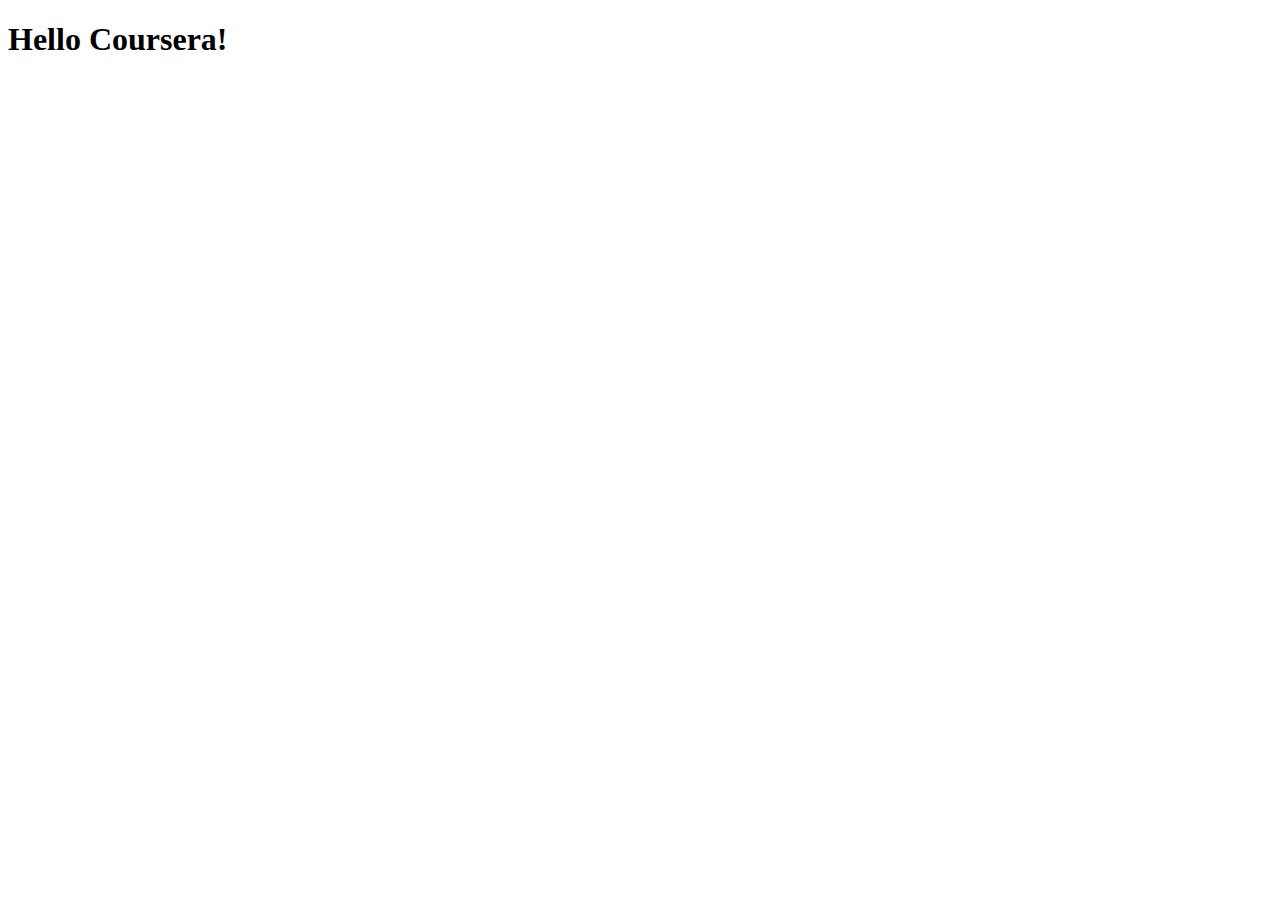
==== module3-solution/index.html @ 19ca408a "Upload module 3 assignment template" ====
<!DOCTYPE html>
<html lang="en">
  <head>
    <meta charset="utf-8">
    <meta http-equiv="X-UA-Compatible" content="IE=edge">
    <meta name="viewport" content="width=device-width, initial-scale=1">

    <!-- HTML5 shim and Respond.js for IE8 support of HTML5 elements and media queries -->
    <!-- WARNING: Respond.js doesn't work if you view the page via file:// -->
    <!--[if lt IE 9]>
      <script src="https://oss.maxcdn.com/html5shiv/3.7.2/html5shiv.min.js"></script>
      <script src="https://oss.maxcdn.com/respond/1.4.2/respond.min.js"></script>
    <![endif]-->

    <title>Bootstrap Starter Page</title>
    <link rel="stylesheet" href="css/bootstrap.min.css">
    <link rel="stylesheet" href="css/styles.css">
  </head>
<body>

  <h1>Hello Coursera!</h1>

  <!-- jQuery (Bootstrap JS plugins depend on it) -->
  <script src="js/jquery-1.11.3.min.js"></script>
  <script src="js/bootstrap.min.js"></script>
  <script src="js/script.js"></script>
</body>
</html>
---- module3-solution/css/styles.css ----
* {
	box-sizing: border-box;
}
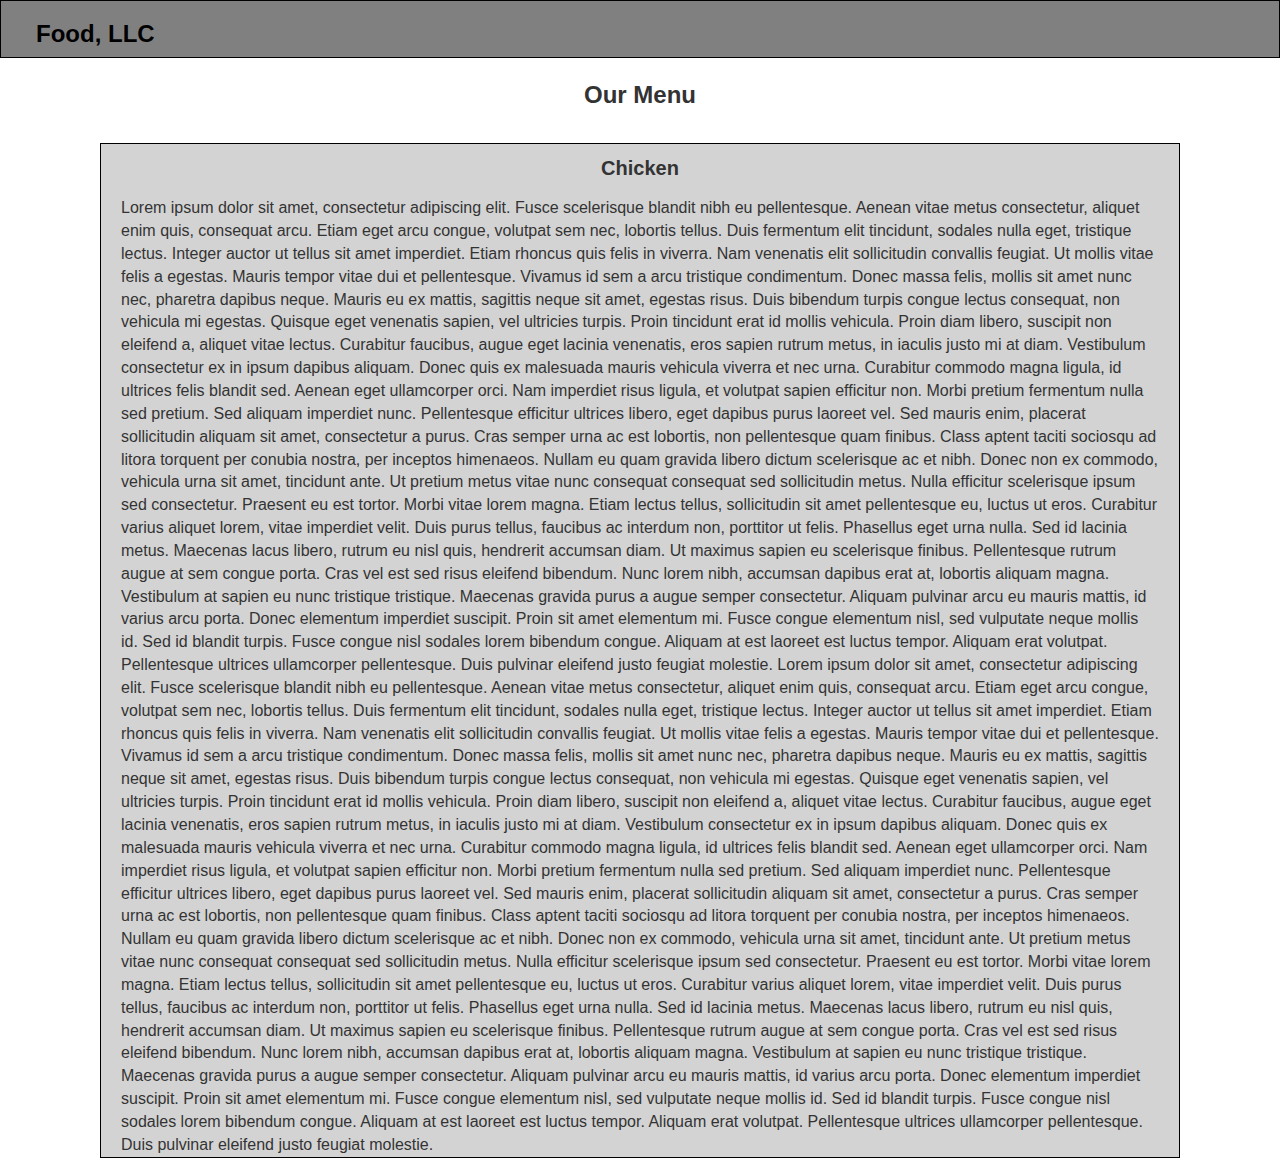
==== commit a26d9ca0: "Module 3 Assignment" ====
--- a/module3-solution/index.html
+++ b/module3-solution/index.html
@@ -5,20 +5,54 @@
     <meta http-equiv="X-UA-Compatible" content="IE=edge">
     <meta name="viewport" content="width=device-width, initial-scale=1">
 
-    <!-- HTML5 shim and Respond.js for IE8 support of HTML5 elements and media queries -->
-    <!-- WARNING: Respond.js doesn't work if you view the page via file:// -->
-    <!--[if lt IE 9]>
-      <script src="https://oss.maxcdn.com/html5shiv/3.7.2/html5shiv.min.js"></script>
-      <script src="https://oss.maxcdn.com/respond/1.4.2/respond.min.js"></script>
-    <![endif]-->
-
-    <title>Bootstrap Starter Page</title>
+    <title>Module 3 Assignment</title>
     <link rel="stylesheet" href="css/bootstrap.min.css">
     <link rel="stylesheet" href="css/styles.css">
   </head>
 <body>
+  <header>
+    <nav id="header-nav" class="navbar navbar-default">
+      <div class="container-fluid">
+        <div class="navbar-header">
+          <h1>Food, LLC</h1>
+          <button type="button" class="navbar-toggle collapsed" data-toggle="collapse" data-target="#collapsable-nav" aria-expanded="false">
+            <span class="sr-only">Toggle navigation</span>
+            <span class="icon-bar"></span>
+            <span class="icon-bar"></span>
+            <span class="icon-bar"></span>
+          </button>
+        </div>
+        <div id="collapsable-nav" class="collapse navbar-collapse">
+            <ul id="nav-list" class="nav navbar-nav navbar-right">
+	            <li>
+	               <span class="visible-xs"><br class="hidden-xs"> Chicken</span>
+	            </li>
+	            <li>
+	               <span class="visible-xs"><br class="hidden-xs"> Beef</span>
+	            </li>
+	            <li>
+	               <span class="visible-xs"><br class="hidden-xs"> Sushi</span>
+	            </li>
+          	</ul><!-- #nav-list -->
+        	</div><!-- .collapse .navbar-collapse -->
+      </div>
+    </nav>
+  </header>
 
-  <h1>Hello Coursera!</h1>
+  <div id="main-content" class="container">
+    <div id="menu" class="row">
+      <p id="menu-title" class="text-center">Our Menu</p>
+      <div class="col-md-12 col-sm-12 col-xs-12">
+      	<div id="menu-box">
+	        <div id="menu-chicken">Chicken</div>
+	        <div id="menu-description">
+	        	Lorem ipsum dolor sit amet, consectetur adipiscing elit. Fusce scelerisque blandit nibh eu pellentesque. Aenean vitae metus consectetur, aliquet enim quis, consequat arcu. Etiam eget arcu congue, volutpat sem nec, lobortis tellus. Duis fermentum elit tincidunt, sodales nulla eget, tristique lectus. Integer auctor ut tellus sit amet imperdiet. Etiam rhoncus quis felis in viverra. Nam venenatis elit sollicitudin convallis feugiat. Ut mollis vitae felis a egestas. Mauris tempor vitae dui et pellentesque. Vivamus id sem a arcu tristique condimentum. Donec massa felis, mollis sit amet nunc nec, pharetra dapibus neque. Mauris eu ex mattis, sagittis neque sit amet, egestas risus. Duis bibendum turpis congue lectus consequat, non vehicula mi egestas. Quisque eget venenatis sapien, vel ultricies turpis. Proin tincidunt erat id mollis vehicula. Proin diam libero, suscipit non eleifend a, aliquet vitae lectus. Curabitur faucibus, augue eget lacinia venenatis, eros sapien rutrum metus, in iaculis justo mi at diam. Vestibulum consectetur ex in ipsum dapibus aliquam. Donec quis ex malesuada mauris vehicula viverra et nec urna. Curabitur commodo magna ligula, id ultrices felis blandit sed. Aenean eget ullamcorper orci. Nam imperdiet risus ligula, et volutpat sapien efficitur non. Morbi pretium fermentum nulla sed pretium. Sed aliquam imperdiet nunc. Pellentesque efficitur ultrices libero, eget dapibus purus laoreet vel. Sed mauris enim, placerat sollicitudin aliquam sit amet, consectetur a purus. Cras semper urna ac est lobortis, non pellentesque quam finibus. Class aptent taciti sociosqu ad litora torquent per conubia nostra, per inceptos himenaeos. Nullam eu quam gravida libero dictum scelerisque ac et nibh. Donec non ex commodo, vehicula urna sit amet, tincidunt ante. Ut pretium metus vitae nunc consequat consequat sed sollicitudin metus. Nulla efficitur scelerisque ipsum sed consectetur. Praesent eu est tortor. Morbi vitae lorem magna. Etiam lectus tellus, sollicitudin sit amet pellentesque eu, luctus ut eros. Curabitur varius aliquet lorem, vitae imperdiet velit. Duis purus tellus, faucibus ac interdum non, porttitor ut felis. Phasellus eget urna nulla. Sed id lacinia metus. Maecenas lacus libero, rutrum eu nisl quis, hendrerit accumsan diam. Ut maximus sapien eu scelerisque finibus. Pellentesque rutrum augue at sem congue porta. Cras vel est sed risus eleifend bibendum. Nunc lorem nibh, accumsan dapibus erat at, lobortis aliquam magna. Vestibulum at sapien eu nunc tristique tristique. Maecenas gravida purus a augue semper consectetur. Aliquam pulvinar arcu eu mauris mattis, id varius arcu porta. Donec elementum imperdiet suscipit. Proin sit amet elementum mi. Fusce congue elementum nisl, sed vulputate neque mollis id. Sed id blandit turpis. Fusce congue nisl sodales lorem bibendum congue. Aliquam at est laoreet est luctus tempor. Aliquam erat volutpat. Pellentesque ultrices ullamcorper pellentesque. Duis pulvinar eleifend justo feugiat molestie. Lorem ipsum dolor sit amet, consectetur adipiscing elit. Fusce scelerisque blandit nibh eu pellentesque. Aenean vitae metus consectetur, aliquet enim quis, consequat arcu. Etiam eget arcu congue, volutpat sem nec, lobortis tellus. Duis fermentum elit tincidunt, sodales nulla eget, tristique lectus. Integer auctor ut tellus sit amet imperdiet. Etiam rhoncus quis felis in viverra. Nam venenatis elit sollicitudin convallis feugiat. Ut mollis vitae felis a egestas. Mauris tempor vitae dui et pellentesque. Vivamus id sem a arcu tristique condimentum. Donec massa felis, mollis sit amet nunc nec, pharetra dapibus neque. Mauris eu ex mattis, sagittis neque sit amet, egestas risus. Duis bibendum turpis congue lectus consequat, non vehicula mi egestas. Quisque eget venenatis sapien, vel ultricies turpis. Proin tincidunt erat id mollis vehicula. Proin diam libero, suscipit non eleifend a, aliquet vitae lectus. Curabitur faucibus, augue eget lacinia venenatis, eros sapien rutrum metus, in iaculis justo mi at diam. Vestibulum consectetur ex in ipsum dapibus aliquam. Donec quis ex malesuada mauris vehicula viverra et nec urna. Curabitur commodo magna ligula, id ultrices felis blandit sed. Aenean eget ullamcorper orci. Nam imperdiet risus ligula, et volutpat sapien efficitur non. Morbi pretium fermentum nulla sed pretium. Sed aliquam imperdiet nunc. Pellentesque efficitur ultrices libero, eget dapibus purus laoreet vel. Sed mauris enim, placerat sollicitudin aliquam sit amet, consectetur a purus. Cras semper urna ac est lobortis, non pellentesque quam finibus. Class aptent taciti sociosqu ad litora torquent per conubia nostra, per inceptos himenaeos. Nullam eu quam gravida libero dictum scelerisque ac et nibh. Donec non ex commodo, vehicula urna sit amet, tincidunt ante. Ut pretium metus vitae nunc consequat consequat sed sollicitudin metus. Nulla efficitur scelerisque ipsum sed consectetur. Praesent eu est tortor. Morbi vitae lorem magna. Etiam lectus tellus, sollicitudin sit amet pellentesque eu, luctus ut eros. Curabitur varius aliquet lorem, vitae imperdiet velit. Duis purus tellus, faucibus ac interdum non, porttitor ut felis. Phasellus eget urna nulla. Sed id lacinia metus. Maecenas lacus libero, rutrum eu nisl quis, hendrerit accumsan diam. Ut maximus sapien eu scelerisque finibus. Pellentesque rutrum augue at sem congue porta. Cras vel est sed risus eleifend bibendum. Nunc lorem nibh, accumsan dapibus erat at, lobortis aliquam magna. Vestibulum at sapien eu nunc tristique tristique. Maecenas gravida purus a augue semper consectetur. Aliquam pulvinar arcu eu mauris mattis, id varius arcu porta. Donec elementum imperdiet suscipit. Proin sit amet elementum mi. Fusce congue elementum nisl, sed vulputate neque mollis id. Sed id blandit turpis. Fusce congue nisl sodales lorem bibendum congue. Aliquam at est laoreet est luctus tempor. Aliquam erat volutpat. Pellentesque ultrices ullamcorper pellentesque. Duis pulvinar eleifend justo feugiat molestie.
+	        </div>
+	      </div>
+	    </div>
+    </div>
+
+  </div>
 
   <!-- jQuery (Bootstrap JS plugins depend on it) -->
   <script src="js/jquery-1.11.3.min.js"></script>
--- a/module3-solution/css/styles.css
+++ b/module3-solution/css/styles.css
@@ -1,3 +1,105 @@
-* {
-	box-sizing: border-box;
+body {
+  font-size: 16px;
+  /* color: lightgray; */
+  font-family: Helvetica, sans-serif;
+}
+
+/** HEADER **/
+#header-nav {
+  background-color: gray;
+  border-radius: 0;
+  border: 1px solid black;
+}
+
+.navbar-header h1 { /* Restaurant name */
+  font-family: Helvetica, serif;
+  font-size: 1.5em;
+  font-weight: bold;
+  color: black;
+  /* text-shadow: 1px 1px 1px #222; */
+  /* line-height: .75; */
+  text-align: left;
+  margin-left: 20px;
+}
+
+#nav-list {
+  /* margin-top: 10px; */
+  margin: 0;
+}
+#nav-list span {
+  /* color: #951C49; */
+  text-align: center;
+  background: lightblue;
+  border: 1px solid black;
+}
+#nav-list span:hover {
+  background: #E7E7E7;
+}
+#nav-list span {
+  font-size: 1.2em;
+}
+#collapsable-nav {
+  padding: 0;
+}
+.navbar-header button.navbar-toggle, .navbar-header .icon-bar {
+  border: 1px solid black;
+}
+.navbar-header button.navbar-toggle {
+  clear: both;
+  margin-top: -30px;
+}
+/* END HEADER */
+
+p#menu-title {
+  font-weight: bold;
+  font-size: 1.5em;
+}
+
+div#menu-box {
+  background-color: lightgray;
+  border: 1px solid black;
+  margin-top: 20px;
+  margin-left: 30px;
+  margin-right: 30px;
+}
+#menu-chicken {
+  font-size: 125%;
+  font-weight: bold;
+  text-align: center;
+  padding-top: 10px;
+}
+
+#menu-description {
+  text-align: left;
+  font-weight: normal;
+  padding-top: 15px;
+  padding-left: 20px;
+  padding-right: 20px;
+}
+
+/********** Large devices only **********/
+@media (min-width: 1200px) {
+
+}
+
+/********** Medium devices only **********/
+@media (min-width: 992px) and (max-width: 1199px) {
+  
+}
+
+/********** Small devices only **********/
+@media (min-width: 768px) and (max-width: 991px) {
+
+}
+
+/********** Extra small devices only **********/
+@media (max-width: 767px) {
+  /* Header */
+
+  #collapsable-nav a { /* Collapsed nav menu text */
+    font-size: 1.2em;
+  }
+
+  /* End Header */
+
 }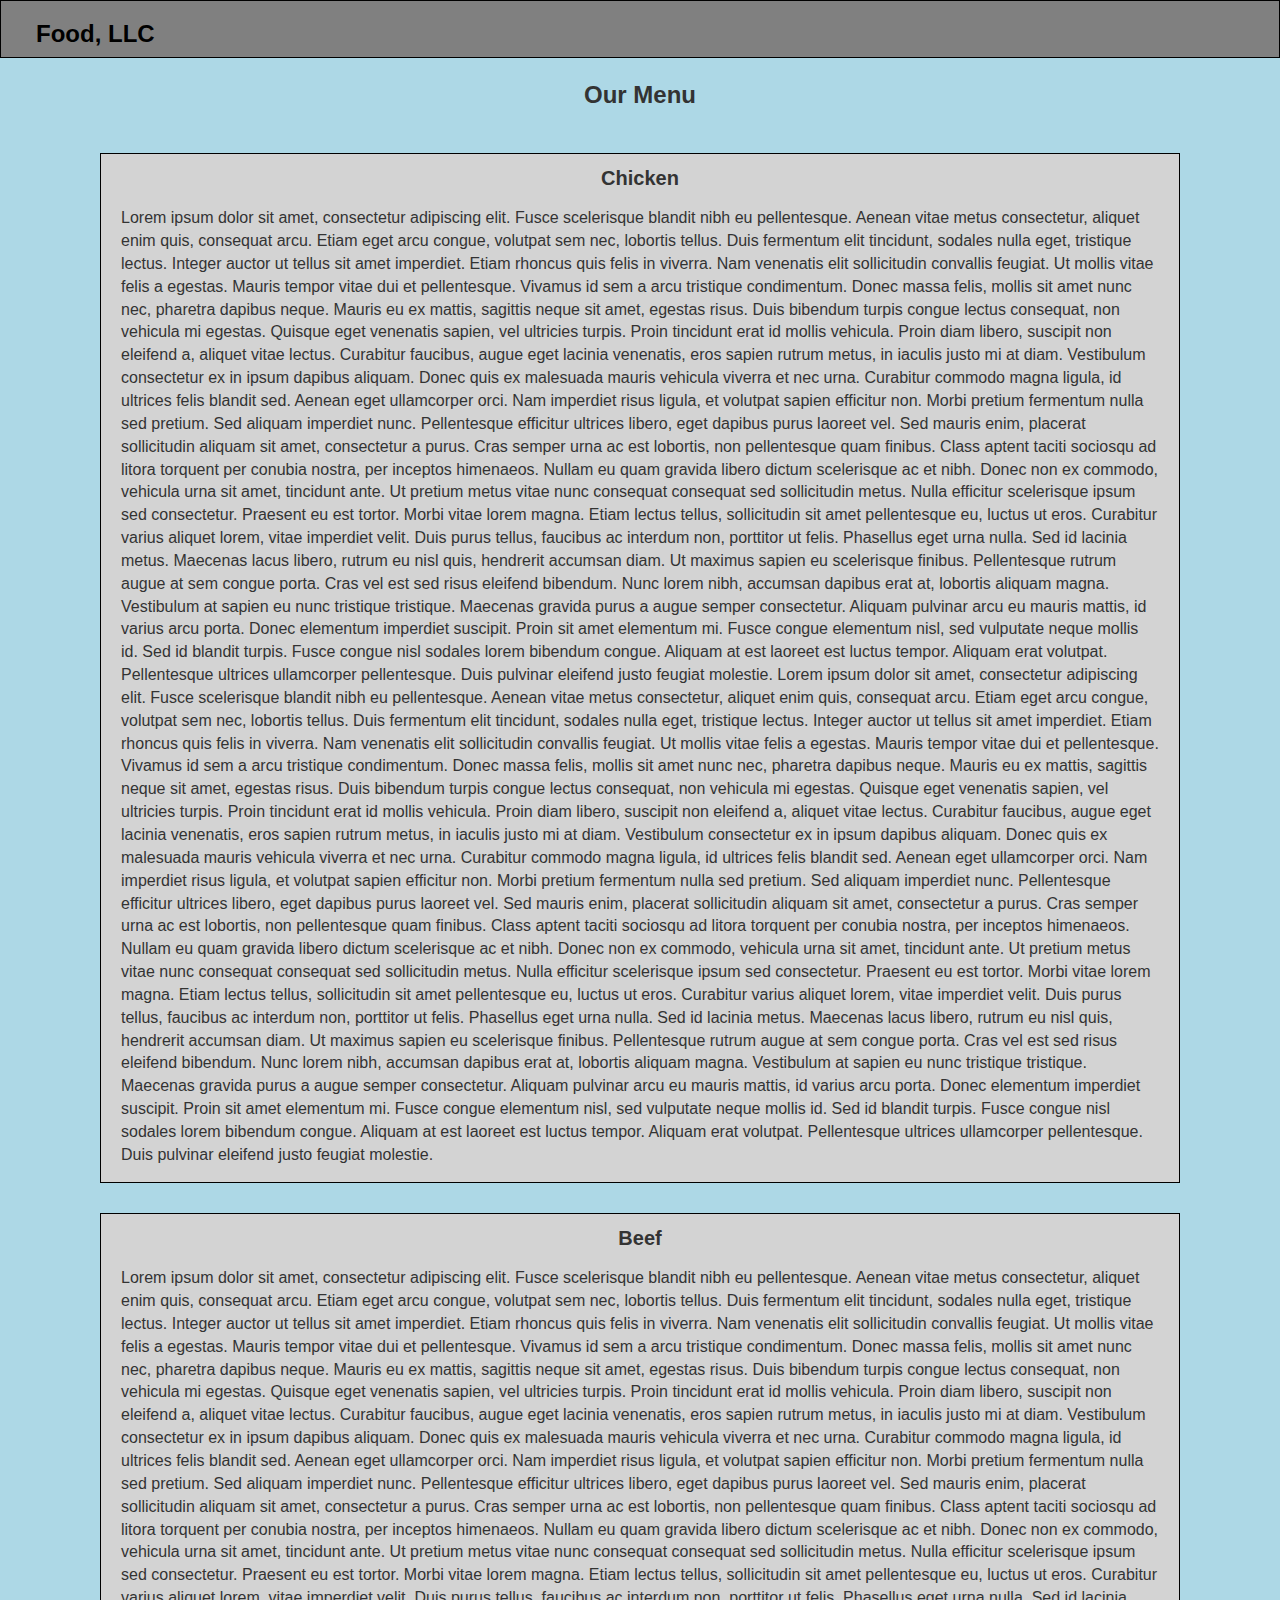
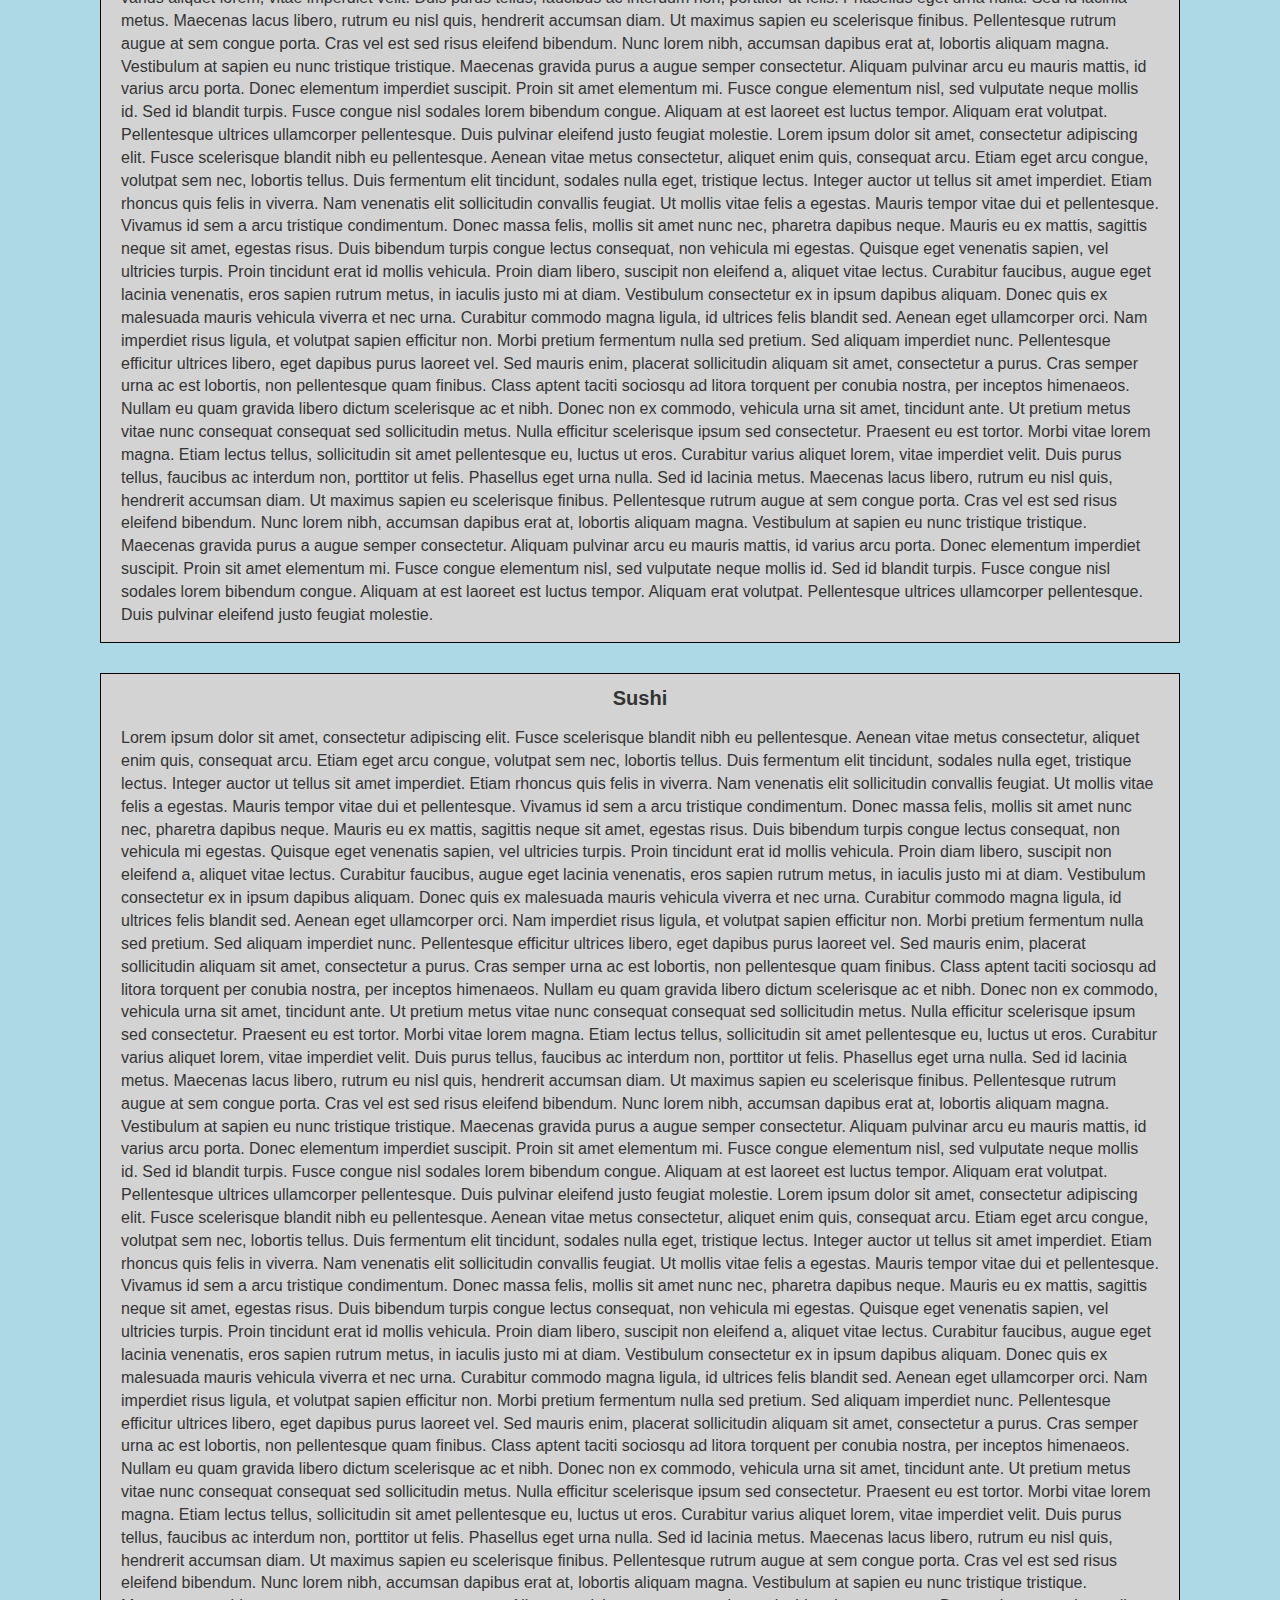
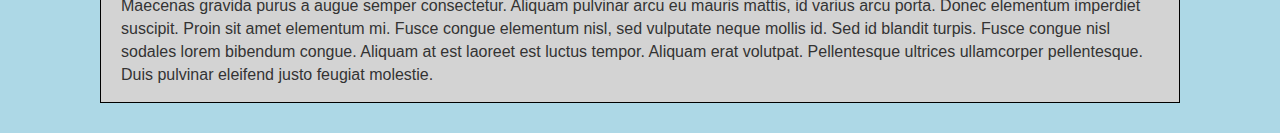
==== commit bdaea49a: "Fixed Module 3 assignment" ====
--- a/module3-solution/index.html
+++ b/module3-solution/index.html
@@ -43,10 +43,22 @@
     <div id="menu" class="row">
       <p id="menu-title" class="text-center">Our Menu</p>
       <div class="col-md-12 col-sm-12 col-xs-12">
-      	<div id="menu-box">
-	        <div id="menu-chicken">Chicken</div>
+      	<div class="menu-box">
+	        <div class="menu-item">Chicken</div>
 	        <div id="menu-description">
-	        	Lorem ipsum dolor sit amet, consectetur adipiscing elit. Fusce scelerisque blandit nibh eu pellentesque. Aenean vitae metus consectetur, aliquet enim quis, consequat arcu. Etiam eget arcu congue, volutpat sem nec, lobortis tellus. Duis fermentum elit tincidunt, sodales nulla eget, tristique lectus. Integer auctor ut tellus sit amet imperdiet. Etiam rhoncus quis felis in viverra. Nam venenatis elit sollicitudin convallis feugiat. Ut mollis vitae felis a egestas. Mauris tempor vitae dui et pellentesque. Vivamus id sem a arcu tristique condimentum. Donec massa felis, mollis sit amet nunc nec, pharetra dapibus neque. Mauris eu ex mattis, sagittis neque sit amet, egestas risus. Duis bibendum turpis congue lectus consequat, non vehicula mi egestas. Quisque eget venenatis sapien, vel ultricies turpis. Proin tincidunt erat id mollis vehicula. Proin diam libero, suscipit non eleifend a, aliquet vitae lectus. Curabitur faucibus, augue eget lacinia venenatis, eros sapien rutrum metus, in iaculis justo mi at diam. Vestibulum consectetur ex in ipsum dapibus aliquam. Donec quis ex malesuada mauris vehicula viverra et nec urna. Curabitur commodo magna ligula, id ultrices felis blandit sed. Aenean eget ullamcorper orci. Nam imperdiet risus ligula, et volutpat sapien efficitur non. Morbi pretium fermentum nulla sed pretium. Sed aliquam imperdiet nunc. Pellentesque efficitur ultrices libero, eget dapibus purus laoreet vel. Sed mauris enim, placerat sollicitudin aliquam sit amet, consectetur a purus. Cras semper urna ac est lobortis, non pellentesque quam finibus. Class aptent taciti sociosqu ad litora torquent per conubia nostra, per inceptos himenaeos. Nullam eu quam gravida libero dictum scelerisque ac et nibh. Donec non ex commodo, vehicula urna sit amet, tincidunt ante. Ut pretium metus vitae nunc consequat consequat sed sollicitudin metus. Nulla efficitur scelerisque ipsum sed consectetur. Praesent eu est tortor. Morbi vitae lorem magna. Etiam lectus tellus, sollicitudin sit amet pellentesque eu, luctus ut eros. Curabitur varius aliquet lorem, vitae imperdiet velit. Duis purus tellus, faucibus ac interdum non, porttitor ut felis. Phasellus eget urna nulla. Sed id lacinia metus. Maecenas lacus libero, rutrum eu nisl quis, hendrerit accumsan diam. Ut maximus sapien eu scelerisque finibus. Pellentesque rutrum augue at sem congue porta. Cras vel est sed risus eleifend bibendum. Nunc lorem nibh, accumsan dapibus erat at, lobortis aliquam magna. Vestibulum at sapien eu nunc tristique tristique. Maecenas gravida purus a augue semper consectetur. Aliquam pulvinar arcu eu mauris mattis, id varius arcu porta. Donec elementum imperdiet suscipit. Proin sit amet elementum mi. Fusce congue elementum nisl, sed vulputate neque mollis id. Sed id blandit turpis. Fusce congue nisl sodales lorem bibendum congue. Aliquam at est laoreet est luctus tempor. Aliquam erat volutpat. Pellentesque ultrices ullamcorper pellentesque. Duis pulvinar eleifend justo feugiat molestie. Lorem ipsum dolor sit amet, consectetur adipiscing elit. Fusce scelerisque blandit nibh eu pellentesque. Aenean vitae metus consectetur, aliquet enim quis, consequat arcu. Etiam eget arcu congue, volutpat sem nec, lobortis tellus. Duis fermentum elit tincidunt, sodales nulla eget, tristique lectus. Integer auctor ut tellus sit amet imperdiet. Etiam rhoncus quis felis in viverra. Nam venenatis elit sollicitudin convallis feugiat. Ut mollis vitae felis a egestas. Mauris tempor vitae dui et pellentesque. Vivamus id sem a arcu tristique condimentum. Donec massa felis, mollis sit amet nunc nec, pharetra dapibus neque. Mauris eu ex mattis, sagittis neque sit amet, egestas risus. Duis bibendum turpis congue lectus consequat, non vehicula mi egestas. Quisque eget venenatis sapien, vel ultricies turpis. Proin tincidunt erat id mollis vehicula. Proin diam libero, suscipit non eleifend a, aliquet vitae lectus. Curabitur faucibus, augue eget lacinia venenatis, eros sapien rutrum metus, in iaculis justo mi at diam. Vestibulum consectetur ex in ipsum dapibus aliquam. Donec quis ex malesuada mauris vehicula viverra et nec urna. Curabitur commodo magna ligula, id ultrices felis blandit sed. Aenean eget ullamcorper orci. Nam imperdiet risus ligula, et volutpat sapien efficitur non. Morbi pretium fermentum nulla sed pretium. Sed aliquam imperdiet nunc. Pellentesque efficitur ultrices libero, eget dapibus purus laoreet vel. Sed mauris enim, placerat sollicitudin aliquam sit amet, consectetur a purus. Cras semper urna ac est lobortis, non pellentesque quam finibus. Class aptent taciti sociosqu ad litora torquent per conubia nostra, per inceptos himenaeos. Nullam eu quam gravida libero dictum scelerisque ac et nibh. Donec non ex commodo, vehicula urna sit amet, tincidunt ante. Ut pretium metus vitae nunc consequat consequat sed sollicitudin metus. Nulla efficitur scelerisque ipsum sed consectetur. Praesent eu est tortor. Morbi vitae lorem magna. Etiam lectus tellus, sollicitudin sit amet pellentesque eu, luctus ut eros. Curabitur varius aliquet lorem, vitae imperdiet velit. Duis purus tellus, faucibus ac interdum non, porttitor ut felis. Phasellus eget urna nulla. Sed id lacinia metus. Maecenas lacus libero, rutrum eu nisl quis, hendrerit accumsan diam. Ut maximus sapien eu scelerisque finibus. Pellentesque rutrum augue at sem congue porta. Cras vel est sed risus eleifend bibendum. Nunc lorem nibh, accumsan dapibus erat at, lobortis aliquam magna. Vestibulum at sapien eu nunc tristique tristique. Maecenas gravida purus a augue semper consectetur. Aliquam pulvinar arcu eu mauris mattis, id varius arcu porta. Donec elementum imperdiet suscipit. Proin sit amet elementum mi. Fusce congue elementum nisl, sed vulputate neque mollis id. Sed id blandit turpis. Fusce congue nisl sodales lorem bibendum congue. Aliquam at est laoreet est luctus tempor. Aliquam erat volutpat. Pellentesque ultrices ullamcorper pellentesque. Duis pulvinar eleifend justo feugiat molestie.
+	        	Lorem ipsum dolor sit amet, consectetur adipiscing elit. Fusce scelerisque blandit nibh eu pellentesque. Aenean vitae metus consectetur, aliquet enim quis, consequat arcu. Etiam eget arcu congue, volutpat sem nec, lobortis tellus. Duis fermentum elit tincidunt, sodales nulla eget, tristique lectus. Integer auctor ut tellus sit amet imperdiet. Etiam rhoncus quis felis in viverra. Nam venenatis elit sollicitudin convallis feugiat. Ut mollis vitae felis a egestas. Mauris tempor vitae dui et pellentesque. Vivamus id sem a arcu tristique condimentum. Donec massa felis, mollis sit amet nunc nec, pharetra dapibus neque. Mauris eu ex mattis, sagittis neque sit amet, egestas risus. Duis bibendum turpis congue lectus consequat, non vehicula mi egestas. Quisque eget venenatis sapien, vel ultricies turpis. Proin tincidunt erat id mollis vehicula. Proin diam libero, suscipit non eleifend a, aliquet vitae lectus. Curabitur faucibus, augue eget lacinia venenatis, eros sapien rutrum metus, in iaculis justo mi at diam. Vestibulum consectetur ex in ipsum dapibus aliquam. Donec quis ex malesuada mauris vehicula viverra et nec urna. Curabitur commodo magna ligula, id ultrices felis blandit sed. Aenean eget ullamcorper orci. Nam imperdiet risus ligula, et volutpat sapien efficitur non. Morbi pretium fermentum nulla sed pretium. Sed aliquam imperdiet nunc. Pellentesque efficitur ultrices libero, eget dapibus purus laoreet vel. Sed mauris enim, placerat sollicitudin aliquam sit amet, consectetur a purus. Cras semper urna ac est lobortis, non pellentesque quam finibus. Class aptent taciti sociosqu ad litora torquent per conubia nostra, per inceptos himenaeos. Nullam eu quam gravida libero dictum scelerisque ac et nibh. Donec non ex commodo, vehicula urna sit amet, tincidunt ante. Ut pretium metus vitae nunc consequat consequat sed sollicitudin metus. Nulla efficitur scelerisque ipsum sed consectetur. Praesent eu est tortor. Morbi vitae lorem magna. Etiam lectus tellus, sollicitudin sit amet pellentesque eu, luctus ut eros. Curabitur varius aliquet lorem, vitae imperdiet velit. Duis purus tellus, faucibus ac interdum non, porttitor ut felis. Phasellus eget urna nulla. Sed id lacinia metus. Maecenas lacus libero, rutrum eu nisl quis, hendrerit accumsan diam. Ut maximus sapien eu scelerisque finibus. Pellentesque rutrum augue at sem congue porta. Cras vel est sed risus eleifend bibendum. Nunc lorem nibh, accumsan dapibus erat at, lobortis aliquam magna. Vestibulum at sapien eu nunc tristique tristique. Maecenas gravida purus a augue semper consectetur. Aliquam pulvinar arcu eu mauris mattis, id varius arcu porta. Donec elementum imperdiet suscipit. Proin sit amet elementum mi. Fusce congue elementum nisl, sed vulputate neque mollis id. Sed id blandit turpis. Fusce congue nisl sodales lorem bibendum congue. Aliquam at est laoreet est luctus tempor. Aliquam erat volutpat. Pellentesque ultrices ullamcorper pellentesque. Duis pulvinar eleifend justo feugiat molestie. Lorem ipsum dolor sit amet, consectetur adipiscing elit. Fusce scelerisque blandit nibh eu pellentesque. Aenean vitae metus consectetur, aliquet enim quis, consequat arcu. Etiam eget arcu congue, volutpat sem nec, lobortis tellus. Duis fermentum elit tincidunt, sodales nulla eget, tristique lectus. Integer auctor ut tellus sit amet imperdiet. Etiam rhoncus quis felis in viverra. Nam venenatis elit sollicitudin convallis feugiat. Ut mollis vitae felis a egestas. Mauris tempor vitae dui et pellentesque. Vivamus id sem a arcu tristique condimentum. Donec massa felis, mollis sit amet nunc nec, pharetra dapibus neque. Mauris eu ex mattis, sagittis neque sit amet, egestas risus. Duis bibendum turpis congue lectus consequat, non vehicula mi egestas. Quisque eget venenatis sapien, vel ultricies turpis. Proin tincidunt erat id mollis vehicula. Proin diam libero, suscipit non eleifend a, aliquet vitae lectus. Curabitur faucibus, augue eget lacinia venenatis, eros sapien rutrum metus, in iaculis justo mi at diam. Vestibulum consectetur ex in ipsum dapibus aliquam. Donec quis ex malesuada mauris vehicula viverra et nec urna. Curabitur commodo magna ligula, id ultrices felis blandit sed. Aenean eget ullamcorper orci. Nam imperdiet risus ligula, et volutpat sapien efficitur non. Morbi pretium fermentum nulla sed pretium. Sed aliquam imperdiet nunc. Pellentesque efficitur ultrices libero, eget dapibus purus laoreet vel. Sed mauris enim, placerat sollicitudin aliquam sit amet, consectetur a purus. Cras semper urna ac est lobortis, non pellentesque quam finibus. Class aptent taciti sociosqu ad litora torquent per conubia nostra, per inceptos himenaeos. Nullam eu quam gravida libero dictum scelerisque ac et nibh. Donec non ex commodo, vehicula urna sit amet, tincidunt ante. Ut pretium metus vitae nunc consequat consequat sed sollicitudin metus. Nulla efficitur scelerisque ipsum sed consectetur. Praesent eu est tortor. Morbi vitae lorem magna. Etiam lectus tellus, sollicitudin sit amet pellentesque eu, luctus ut eros. Curabitur varius aliquet lorem, vitae imperdiet velit. Duis purus tellus, faucibus ac interdum non, porttitor ut felis. Phasellus eget urna nulla. Sed id lacinia metus. Maecenas lacus libero, rutrum eu nisl quis, hendrerit accumsan diam. Ut maximus sapien eu scelerisque finibus. Pellentesque rutrum augue at sem congue porta. Cras vel est sed risus eleifend bibendum. Nunc lorem nibh, accumsan dapibus erat at, lobortis aliquam magna. Vestibulum at sapien eu nunc tristique tristique. Maecenas gravida purus a augue semper consectetur. Aliquam pulvinar arcu eu mauris mattis, id varius arcu porta. Donec elementum imperdiet suscipit. Proin sit amet elementum mi. Fusce congue elementum nisl, sed vulputate neque mollis id. Sed id blandit turpis. Fusce congue nisl sodales lorem bibendum congue. Aliquam at est laoreet est luctus tempor. Aliquam erat volutpat. Pellentesque ultrices ullamcorper pellentesque. Duis pulvinar eleifend justo feugiat molestie. 
+	        </div>
+	      </div>
+	      <div class="menu-box">
+	        <div class="menu-item">Beef</div>
+	        <div id="menu-description">
+	        	Lorem ipsum dolor sit amet, consectetur adipiscing elit. Fusce scelerisque blandit nibh eu pellentesque. Aenean vitae metus consectetur, aliquet enim quis, consequat arcu. Etiam eget arcu congue, volutpat sem nec, lobortis tellus. Duis fermentum elit tincidunt, sodales nulla eget, tristique lectus. Integer auctor ut tellus sit amet imperdiet. Etiam rhoncus quis felis in viverra. Nam venenatis elit sollicitudin convallis feugiat. Ut mollis vitae felis a egestas. Mauris tempor vitae dui et pellentesque. Vivamus id sem a arcu tristique condimentum. Donec massa felis, mollis sit amet nunc nec, pharetra dapibus neque. Mauris eu ex mattis, sagittis neque sit amet, egestas risus. Duis bibendum turpis congue lectus consequat, non vehicula mi egestas. Quisque eget venenatis sapien, vel ultricies turpis. Proin tincidunt erat id mollis vehicula. Proin diam libero, suscipit non eleifend a, aliquet vitae lectus. Curabitur faucibus, augue eget lacinia venenatis, eros sapien rutrum metus, in iaculis justo mi at diam. Vestibulum consectetur ex in ipsum dapibus aliquam. Donec quis ex malesuada mauris vehicula viverra et nec urna. Curabitur commodo magna ligula, id ultrices felis blandit sed. Aenean eget ullamcorper orci. Nam imperdiet risus ligula, et volutpat sapien efficitur non. Morbi pretium fermentum nulla sed pretium. Sed aliquam imperdiet nunc. Pellentesque efficitur ultrices libero, eget dapibus purus laoreet vel. Sed mauris enim, placerat sollicitudin aliquam sit amet, consectetur a purus. Cras semper urna ac est lobortis, non pellentesque quam finibus. Class aptent taciti sociosqu ad litora torquent per conubia nostra, per inceptos himenaeos. Nullam eu quam gravida libero dictum scelerisque ac et nibh. Donec non ex commodo, vehicula urna sit amet, tincidunt ante. Ut pretium metus vitae nunc consequat consequat sed sollicitudin metus. Nulla efficitur scelerisque ipsum sed consectetur. Praesent eu est tortor. Morbi vitae lorem magna. Etiam lectus tellus, sollicitudin sit amet pellentesque eu, luctus ut eros. Curabitur varius aliquet lorem, vitae imperdiet velit. Duis purus tellus, faucibus ac interdum non, porttitor ut felis. Phasellus eget urna nulla. Sed id lacinia metus. Maecenas lacus libero, rutrum eu nisl quis, hendrerit accumsan diam. Ut maximus sapien eu scelerisque finibus. Pellentesque rutrum augue at sem congue porta. Cras vel est sed risus eleifend bibendum. Nunc lorem nibh, accumsan dapibus erat at, lobortis aliquam magna. Vestibulum at sapien eu nunc tristique tristique. Maecenas gravida purus a augue semper consectetur. Aliquam pulvinar arcu eu mauris mattis, id varius arcu porta. Donec elementum imperdiet suscipit. Proin sit amet elementum mi. Fusce congue elementum nisl, sed vulputate neque mollis id. Sed id blandit turpis. Fusce congue nisl sodales lorem bibendum congue. Aliquam at est laoreet est luctus tempor. Aliquam erat volutpat. Pellentesque ultrices ullamcorper pellentesque. Duis pulvinar eleifend justo feugiat molestie. Lorem ipsum dolor sit amet, consectetur adipiscing elit. Fusce scelerisque blandit nibh eu pellentesque. Aenean vitae metus consectetur, aliquet enim quis, consequat arcu. Etiam eget arcu congue, volutpat sem nec, lobortis tellus. Duis fermentum elit tincidunt, sodales nulla eget, tristique lectus. Integer auctor ut tellus sit amet imperdiet. Etiam rhoncus quis felis in viverra. Nam venenatis elit sollicitudin convallis feugiat. Ut mollis vitae felis a egestas. Mauris tempor vitae dui et pellentesque. Vivamus id sem a arcu tristique condimentum. Donec massa felis, mollis sit amet nunc nec, pharetra dapibus neque. Mauris eu ex mattis, sagittis neque sit amet, egestas risus. Duis bibendum turpis congue lectus consequat, non vehicula mi egestas. Quisque eget venenatis sapien, vel ultricies turpis. Proin tincidunt erat id mollis vehicula. Proin diam libero, suscipit non eleifend a, aliquet vitae lectus. Curabitur faucibus, augue eget lacinia venenatis, eros sapien rutrum metus, in iaculis justo mi at diam. Vestibulum consectetur ex in ipsum dapibus aliquam. Donec quis ex malesuada mauris vehicula viverra et nec urna. Curabitur commodo magna ligula, id ultrices felis blandit sed. Aenean eget ullamcorper orci. Nam imperdiet risus ligula, et volutpat sapien efficitur non. Morbi pretium fermentum nulla sed pretium. Sed aliquam imperdiet nunc. Pellentesque efficitur ultrices libero, eget dapibus purus laoreet vel. Sed mauris enim, placerat sollicitudin aliquam sit amet, consectetur a purus. Cras semper urna ac est lobortis, non pellentesque quam finibus. Class aptent taciti sociosqu ad litora torquent per conubia nostra, per inceptos himenaeos. Nullam eu quam gravida libero dictum scelerisque ac et nibh. Donec non ex commodo, vehicula urna sit amet, tincidunt ante. Ut pretium metus vitae nunc consequat consequat sed sollicitudin metus. Nulla efficitur scelerisque ipsum sed consectetur. Praesent eu est tortor. Morbi vitae lorem magna. Etiam lectus tellus, sollicitudin sit amet pellentesque eu, luctus ut eros. Curabitur varius aliquet lorem, vitae imperdiet velit. Duis purus tellus, faucibus ac interdum non, porttitor ut felis. Phasellus eget urna nulla. Sed id lacinia metus. Maecenas lacus libero, rutrum eu nisl quis, hendrerit accumsan diam. Ut maximus sapien eu scelerisque finibus. Pellentesque rutrum augue at sem congue porta. Cras vel est sed risus eleifend bibendum. Nunc lorem nibh, accumsan dapibus erat at, lobortis aliquam magna. Vestibulum at sapien eu nunc tristique tristique. Maecenas gravida purus a augue semper consectetur. Aliquam pulvinar arcu eu mauris mattis, id varius arcu porta. Donec elementum imperdiet suscipit. Proin sit amet elementum mi. Fusce congue elementum nisl, sed vulputate neque mollis id. Sed id blandit turpis. Fusce congue nisl sodales lorem bibendum congue. Aliquam at est laoreet est luctus tempor. Aliquam erat volutpat. Pellentesque ultrices ullamcorper pellentesque. Duis pulvinar eleifend justo feugiat molestie. 
+	        </div>
+	      </div>
+	      <div class="menu-box">
+	        <div class="menu-item">Sushi</div>
+	        <div id="menu-description">
+	        	Lorem ipsum dolor sit amet, consectetur adipiscing elit. Fusce scelerisque blandit nibh eu pellentesque. Aenean vitae metus consectetur, aliquet enim quis, consequat arcu. Etiam eget arcu congue, volutpat sem nec, lobortis tellus. Duis fermentum elit tincidunt, sodales nulla eget, tristique lectus. Integer auctor ut tellus sit amet imperdiet. Etiam rhoncus quis felis in viverra. Nam venenatis elit sollicitudin convallis feugiat. Ut mollis vitae felis a egestas. Mauris tempor vitae dui et pellentesque. Vivamus id sem a arcu tristique condimentum. Donec massa felis, mollis sit amet nunc nec, pharetra dapibus neque. Mauris eu ex mattis, sagittis neque sit amet, egestas risus. Duis bibendum turpis congue lectus consequat, non vehicula mi egestas. Quisque eget venenatis sapien, vel ultricies turpis. Proin tincidunt erat id mollis vehicula. Proin diam libero, suscipit non eleifend a, aliquet vitae lectus. Curabitur faucibus, augue eget lacinia venenatis, eros sapien rutrum metus, in iaculis justo mi at diam. Vestibulum consectetur ex in ipsum dapibus aliquam. Donec quis ex malesuada mauris vehicula viverra et nec urna. Curabitur commodo magna ligula, id ultrices felis blandit sed. Aenean eget ullamcorper orci. Nam imperdiet risus ligula, et volutpat sapien efficitur non. Morbi pretium fermentum nulla sed pretium. Sed aliquam imperdiet nunc. Pellentesque efficitur ultrices libero, eget dapibus purus laoreet vel. Sed mauris enim, placerat sollicitudin aliquam sit amet, consectetur a purus. Cras semper urna ac est lobortis, non pellentesque quam finibus. Class aptent taciti sociosqu ad litora torquent per conubia nostra, per inceptos himenaeos. Nullam eu quam gravida libero dictum scelerisque ac et nibh. Donec non ex commodo, vehicula urna sit amet, tincidunt ante. Ut pretium metus vitae nunc consequat consequat sed sollicitudin metus. Nulla efficitur scelerisque ipsum sed consectetur. Praesent eu est tortor. Morbi vitae lorem magna. Etiam lectus tellus, sollicitudin sit amet pellentesque eu, luctus ut eros. Curabitur varius aliquet lorem, vitae imperdiet velit. Duis purus tellus, faucibus ac interdum non, porttitor ut felis. Phasellus eget urna nulla. Sed id lacinia metus. Maecenas lacus libero, rutrum eu nisl quis, hendrerit accumsan diam. Ut maximus sapien eu scelerisque finibus. Pellentesque rutrum augue at sem congue porta. Cras vel est sed risus eleifend bibendum. Nunc lorem nibh, accumsan dapibus erat at, lobortis aliquam magna. Vestibulum at sapien eu nunc tristique tristique. Maecenas gravida purus a augue semper consectetur. Aliquam pulvinar arcu eu mauris mattis, id varius arcu porta. Donec elementum imperdiet suscipit. Proin sit amet elementum mi. Fusce congue elementum nisl, sed vulputate neque mollis id. Sed id blandit turpis. Fusce congue nisl sodales lorem bibendum congue. Aliquam at est laoreet est luctus tempor. Aliquam erat volutpat. Pellentesque ultrices ullamcorper pellentesque. Duis pulvinar eleifend justo feugiat molestie. Lorem ipsum dolor sit amet, consectetur adipiscing elit. Fusce scelerisque blandit nibh eu pellentesque. Aenean vitae metus consectetur, aliquet enim quis, consequat arcu. Etiam eget arcu congue, volutpat sem nec, lobortis tellus. Duis fermentum elit tincidunt, sodales nulla eget, tristique lectus. Integer auctor ut tellus sit amet imperdiet. Etiam rhoncus quis felis in viverra. Nam venenatis elit sollicitudin convallis feugiat. Ut mollis vitae felis a egestas. Mauris tempor vitae dui et pellentesque. Vivamus id sem a arcu tristique condimentum. Donec massa felis, mollis sit amet nunc nec, pharetra dapibus neque. Mauris eu ex mattis, sagittis neque sit amet, egestas risus. Duis bibendum turpis congue lectus consequat, non vehicula mi egestas. Quisque eget venenatis sapien, vel ultricies turpis. Proin tincidunt erat id mollis vehicula. Proin diam libero, suscipit non eleifend a, aliquet vitae lectus. Curabitur faucibus, augue eget lacinia venenatis, eros sapien rutrum metus, in iaculis justo mi at diam. Vestibulum consectetur ex in ipsum dapibus aliquam. Donec quis ex malesuada mauris vehicula viverra et nec urna. Curabitur commodo magna ligula, id ultrices felis blandit sed. Aenean eget ullamcorper orci. Nam imperdiet risus ligula, et volutpat sapien efficitur non. Morbi pretium fermentum nulla sed pretium. Sed aliquam imperdiet nunc. Pellentesque efficitur ultrices libero, eget dapibus purus laoreet vel. Sed mauris enim, placerat sollicitudin aliquam sit amet, consectetur a purus. Cras semper urna ac est lobortis, non pellentesque quam finibus. Class aptent taciti sociosqu ad litora torquent per conubia nostra, per inceptos himenaeos. Nullam eu quam gravida libero dictum scelerisque ac et nibh. Donec non ex commodo, vehicula urna sit amet, tincidunt ante. Ut pretium metus vitae nunc consequat consequat sed sollicitudin metus. Nulla efficitur scelerisque ipsum sed consectetur. Praesent eu est tortor. Morbi vitae lorem magna. Etiam lectus tellus, sollicitudin sit amet pellentesque eu, luctus ut eros. Curabitur varius aliquet lorem, vitae imperdiet velit. Duis purus tellus, faucibus ac interdum non, porttitor ut felis. Phasellus eget urna nulla. Sed id lacinia metus. Maecenas lacus libero, rutrum eu nisl quis, hendrerit accumsan diam. Ut maximus sapien eu scelerisque finibus. Pellentesque rutrum augue at sem congue porta. Cras vel est sed risus eleifend bibendum. Nunc lorem nibh, accumsan dapibus erat at, lobortis aliquam magna. Vestibulum at sapien eu nunc tristique tristique. Maecenas gravida purus a augue semper consectetur. Aliquam pulvinar arcu eu mauris mattis, id varius arcu porta. Donec elementum imperdiet suscipit. Proin sit amet elementum mi. Fusce congue elementum nisl, sed vulputate neque mollis id. Sed id blandit turpis. Fusce congue nisl sodales lorem bibendum congue. Aliquam at est laoreet est luctus tempor. Aliquam erat volutpat. Pellentesque ultrices ullamcorper pellentesque. Duis pulvinar eleifend justo feugiat molestie. 
 	        </div>
 	      </div>
 	    </div>
--- a/module3-solution/css/styles.css
+++ b/module3-solution/css/styles.css
@@ -1,6 +1,6 @@
 body {
   font-size: 16px;
-  /* color: lightgray; */
+  background-color: lightblue;
   font-family: Helvetica, sans-serif;
 }
 
@@ -29,7 +29,7 @@
 #nav-list span {
   /* color: #951C49; */
   text-align: center;
-  background: lightblue;
+  background: lightgreen;
   border: 1px solid black;
 }
 #nav-list span:hover {
@@ -55,14 +55,15 @@
   font-size: 1.5em;
 }
 
-div#menu-box {
+.menu-box {
   background-color: lightgray;
   border: 1px solid black;
-  margin-top: 20px;
+  margin-top: 30px;
   margin-left: 30px;
   margin-right: 30px;
+  margin-bottom: 30px;
 }
-#menu-chicken {
+.menu-item {
   font-size: 125%;
   font-weight: bold;
   text-align: center;
@@ -75,6 +76,7 @@
   padding-top: 15px;
   padding-left: 20px;
   padding-right: 20px;
+  padding-bottom: 15px;
 }
 
 /********** Large devices only **********/
